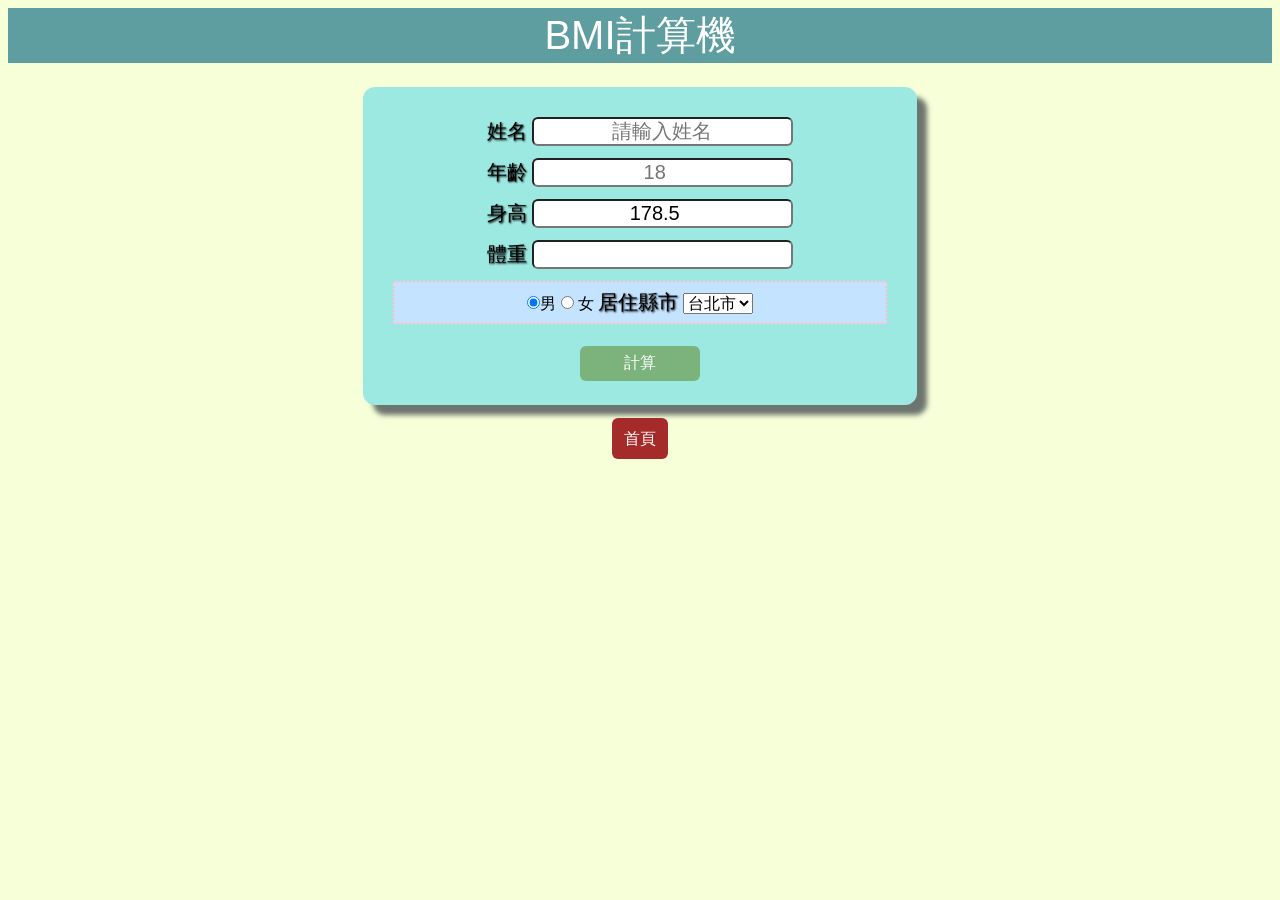
==== bmi.html @ 019f5798 "完成基礎元素取得方式" ====
<!DOCTYPE html>
<html lang="zh-Hant">

<head>
    <meta charset="UTF-8">
    <meta name="viewport" content="width=device-width, initial-scale=1.0">
    <title>BMI計算機</title>
    <link rel="stylesheet" href="css/style.css">
    <style>
        .main-title {
            color: rgb(255, 255, 255);
        }

        form {
            width: 40%;
            background-color: rgb(156, 233, 226);
            margin: 24px auto;
            padding: 24px;
            border-radius: 12px;
            box-shadow: 10px 10px 5px rgb(75, 83, 85, 0.8);
        }

        input {
            margin: 6px 0px;
            font-size: 20px;
            text-align: center;
            border-radius: 6px;
        }

        label {
            font-size: 20px;
            text-shadow: 1px 1px 2px;
        }

        select {
            font-size: 16px;
        }

        /* label文字大小 */
        /* 性別/居住縣市 使用div */
        .panel1 {
            background-color: rgb(195, 227, 255);
            padding: 6px;
            border: 2px dotted pink;
            margin: 6px;

        }

        button {
            margin-top: 1rem;
            width: 120px;
            height: 35px;
            background-color: rgb(124, 179, 124);
            border: none;
            font-size: 16px;
            border-radius: 6px;
            color: white;
        }

        button:hover {
            background-color: cadetblue;
            cursor: pointer;
        }

        a {
            background-color: brown;
            color: white;
            padding: 12px;
            border-radius: 6px;
            text-decoration: none;

        }


        .home-link {
            position: absolute;
            bottom: 16px;
            right: 16px;
            background-color: brown;
            color: white;
            padding: 8px 12px;
            border-radius: 6px;
            text-decoration: none;
            font-size: 14px;
        }

        a:hover {
            color: yellow;
        }

        @media screen and (max-width:1024px) {
            form {
                width: 60%;
            }

        }

        @media screen and (max-width:600px) {
            form {
                width: 80%;
            }

            .main-title {
                background-color: transparent;
                color: black;
            }

        }
    </style>



</head>

<body>
    <div class="main-title">BMI計算機</div>
    <form action="">
        <label for="username">姓名</label>
        <input id="username" name="username" type="text" placeholder="請輸入姓名"><br>
        <label for="age">年齡</label>
        <input id="age" name="age" type="number" placeholder="18"><br>
        <label for="height">身高</label>
        <input id="height" name="height" type="number" step="0.1" value="178.5"><br>
        <label for="weight">體重</label>
        <input id="weight" name="weight" type="number" step="0.1"><br>

        <div class="panel1">
            <input type="radio" name="sex" id="male" checked>男
            <input type="radio" name="sex" id="female"> 女

            <label for="county">居住縣市</label>
            <select name="county" id="county">
                <option value="台北市">台北市</option>
                <option value="新北市">新北市</option>
                <option value="桃園市">桃園市</option>
                <option value="台中市">台中市</option>
                <option value="台南市">台南市</option>
                <option value="高雄市">高雄市</option>
            </select>
        </div>

        <button type="button" onclick="calc()">計算</button>

    </form>
    <div id="result">




    </div>
    <a href="index.html">首頁</a>

    <script>
        const nameEl = document.querySelector("#username");
        const ageEl = document.querySelector("#age");
        const heightEl = document.querySelector("#height");
        const weightEl = document.querySelector("#weight");
        const countyEl = document.querySelector("#county");
        const sexEl = document.querySelector("input[name='sex']:checked");

        console.log(sexEl, countyEl.value, nameEl, ageEl, heightEl, weightEl, heightEl.value, weightEl.value);



        function calc() {
            let height = heightEl.value;
            let weight = weightEl.value;

            let bmi = getBmi(height, weight);
            console.log(bmi);
            document.querySelector("#result").innerHTML = `<h1>BMI:${bmi}</h1>`;

            "<h1>BMI:" + bmi + "</h1>";
        }


        // 函式宣告
        function getBmi(height, weight) {
            const bmi = weight / (height / 100) ** 2;
            return bmi.toFixed(2);
        }



    </script>
</body>

</html>
---- css/style.css ----
/* 共用css區 */

body {
    text-align: center;
    background-color: rgb(246, 255, 215);
    font-family: "標楷體", 'Arial Narrow Bold', sans-serif;
}

.title {
    color: blueviolet;
    font-family: 'Times New Roman', Times, serif;
    background-color: rgb(255, 219, 194);
    /* 1rem=>16px */
    font-size: 2rem;
    display: inline-block;
    width: 600px;
    margin: 10px 20px;
    padding: 6px;
    border: 1px solid rgb(214, 131, 131);
    border-radius: 6px;
}

/* . => class */
.main-title {
    background-color: cadetblue;
    font-size: 2.5rem;
    color: white;
    border: none;   
}
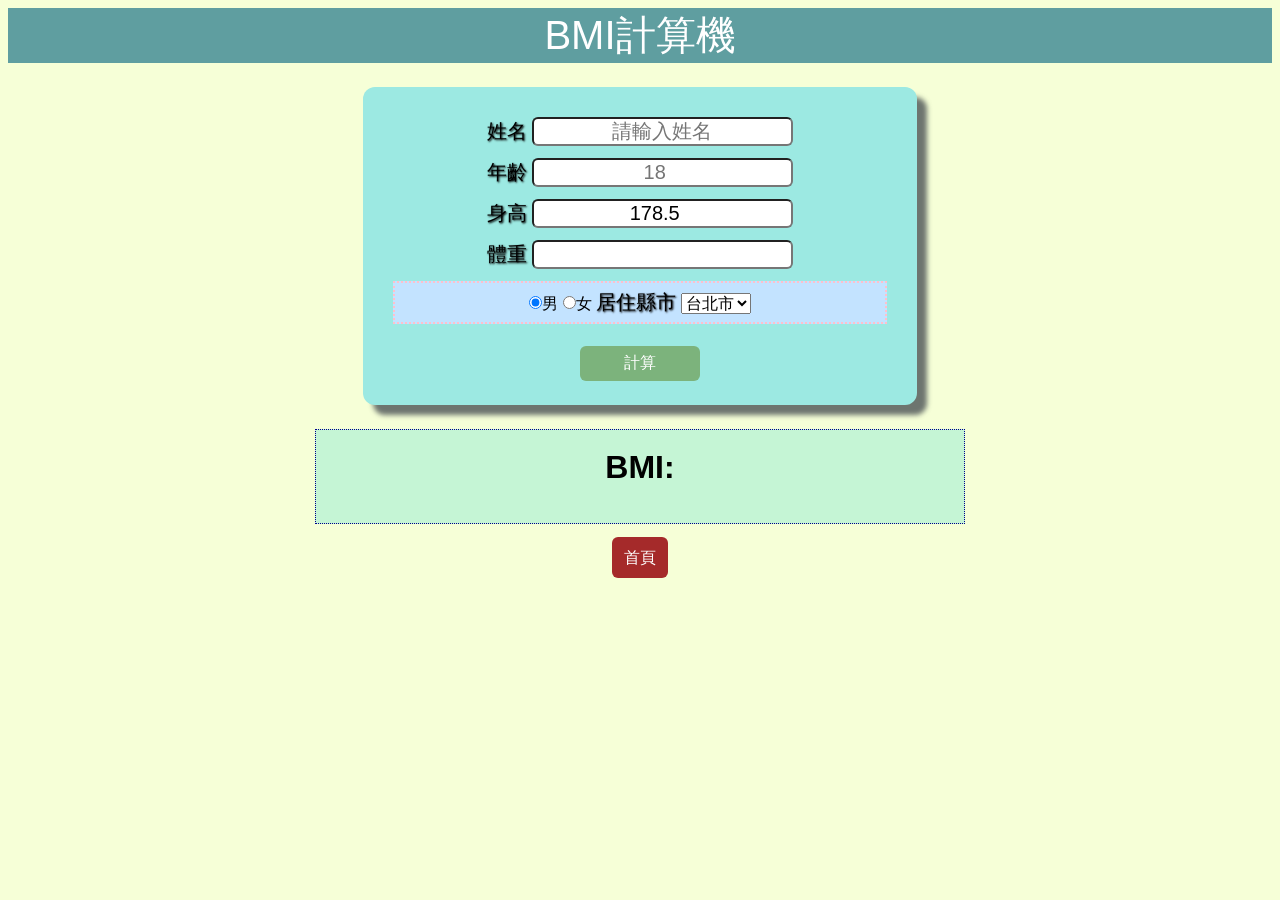
==== commit d89983ec: "完成邏輯計算跟輸出" ====
--- a/bmi.html
+++ b/bmi.html
@@ -88,6 +88,31 @@
             color: yellow;
         }
 
+        #result {
+            font-size: 2rem;
+            font-weight: bold;
+            background-color: rgb(197, 245, 213);
+            width: 600px;
+            margin: 24px auto;
+            padding: 12px 24px;
+            border: 1px dotted darkblue;
+        }
+
+        #info {
+            background-color: rgb(247, 191, 123);
+
+        }
+
+        .comment {
+            font-size: 1.5rem;
+            font-weight: 200;
+            font-family: 'Franklin Gothic Medium', 'Arial Narrow', Arial, sans-serif;
+        }
+
+        .bmi {
+            font-size: 2.5rem;
+        }
+
         @media screen and (max-width:1024px) {
             form {
                 width: 60%;
@@ -107,8 +132,6 @@
 
         }
     </style>
-
-
 
 </head>
 
@@ -125,8 +148,8 @@
         <input id="weight" name="weight" type="number" step="0.1"><br>
 
         <div class="panel1">
-            <input type="radio" name="sex" id="male" checked>男
-            <input type="radio" name="sex" id="female"> 女
+            <input type="radio" name="sex" id="male" checked value="男生">男
+            <input type="radio" name="sex" id="female" value="女生">女
 
             <label for="county">居住縣市</label>
             <select name="county" id="county">
@@ -142,11 +165,19 @@
         <button type="button" onclick="calc()">計算</button>
 
     </form>
+    <!-- 新增 id=>info -->
+    <!-- 將使用者的名字跟年齡/性別/縣市一行輸出(h2標籤可) -->
+    <div id="info">
+
+
+    </div>
     <div id="result">
-
-
-
-
+        BMI:<span class="bmi">
+
+        </span>
+        <p class="comment">
+
+        </p>
     </div>
     <a href="index.html">首頁</a>
 
@@ -156,21 +187,54 @@
         const heightEl = document.querySelector("#height");
         const weightEl = document.querySelector("#weight");
         const countyEl = document.querySelector("#county");
-        const sexEl = document.querySelector("input[name='sex']:checked");
-
-        console.log(sexEl, countyEl.value, nameEl, ageEl, heightEl, weightEl, heightEl.value, weightEl.value);
-
-
+
+        //console.log(sexEl.value, countyEl.value, nameEl, ageEl, heightEl, weightEl, heightEl.value, weightEl.value);
 
         function calc() {
             let height = heightEl.value;
             let weight = weightEl.value;
+            // 判斷height 跟 weight 要大於0跟是數值not isNan
+            // and ==> &&   or ==> ||
+            if (height <= 0 || weight <= 0) {
+                alert("請輸入正確數值!");
+                return;
+            }
+
+            // 取得最新的選取
+            const sexEl = document.querySelector("input[name='sex']:checked");
+            let userInfo = `${nameEl.value} 年齡:${ageEl.value} 姓別:${sexEl.value} 縣市:${countyEl.value}`;
+            console.log(userInfo);
+            document.querySelector("#info").innerHTML = `<h2>${userInfo}</h2>`;
 
             let bmi = getBmi(height, weight);
-            console.log(bmi);
-            document.querySelector("#result").innerHTML = `<h1>BMI:${bmi}</h1>`;
-
-            "<h1>BMI:" + bmi + "</h1>";
+            let result = getComment(bmi);
+
+            console.log(bmi, result[0], result[1]);
+
+            const bmiEl = document.querySelector(".bmi");
+            bmiEl.innerText = bmi;
+            bmiEl.style.color = result[1];
+            document.querySelector(".comment").innerText = result[0];
+        }
+
+        function getComment(bmi) {
+            let comment, color;
+            if (bmi < 18.5) {
+                comment = "「體重過輕」，需要多運動，均衡飲食，以增加體能，維持健康！";
+                color = "#1e90ff";
+
+            } else if (bmi < 24) {
+                comment = "恭喜！「健康體重」，要繼續保持！";
+                color = "green";
+            } else if (bmi < 27) {
+                comment = "「體重過重」了，要小心囉，趕快力行「健康體重管理」！";
+                color = "orange";
+            } else {
+                comment = "啊～「肥胖」，需要立刻力行「健康體重管理」囉！";
+                color = "red";
+            }
+
+            return [comment, color];
         }
 
 
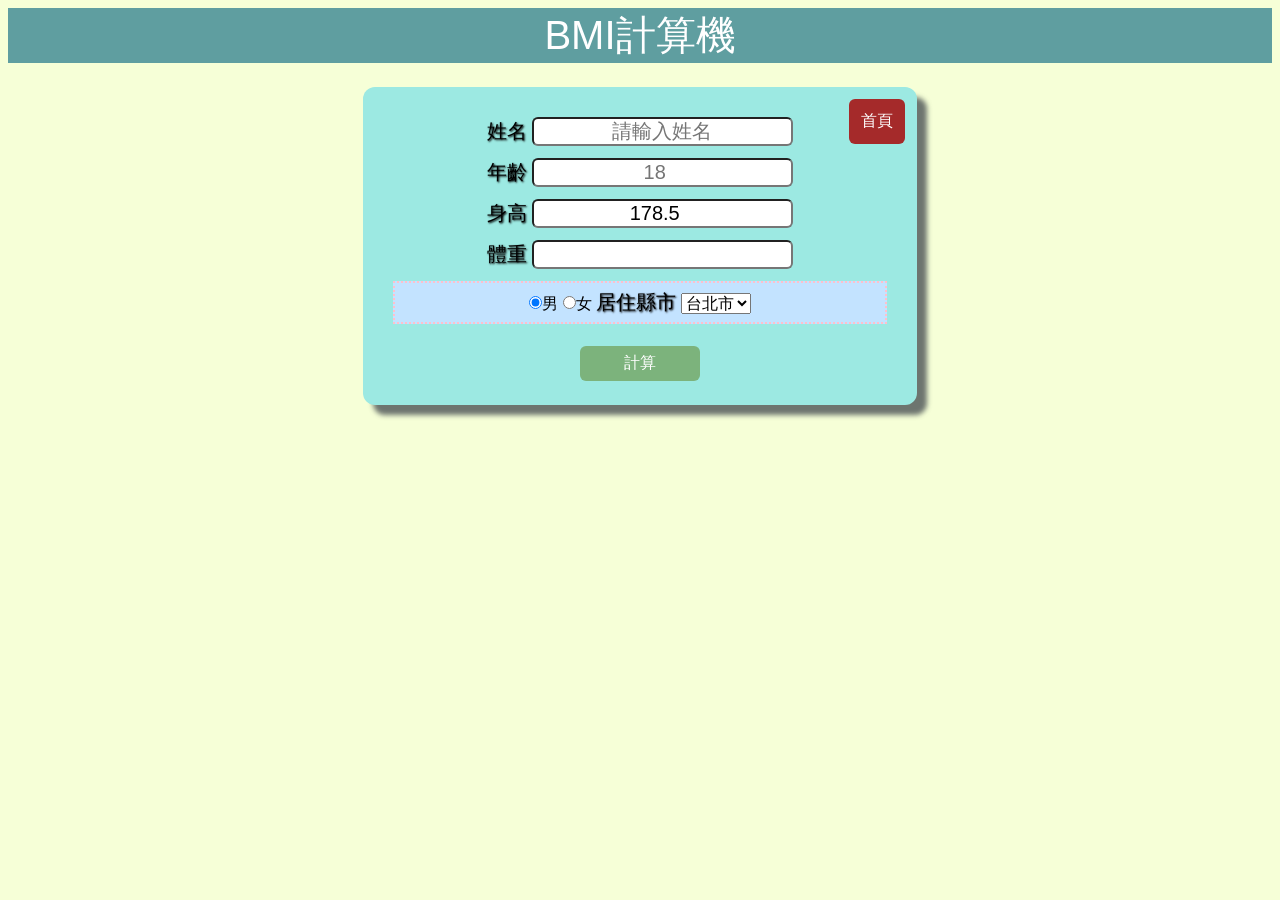
==== commit 4f3dcedf: "完成人數紀錄跟平均值計算" ====
--- a/bmi.html
+++ b/bmi.html
@@ -12,6 +12,7 @@
         }
 
         form {
+            position: relative;
             width: 40%;
             background-color: rgb(156, 233, 226);
             margin: 24px auto;
@@ -63,12 +64,15 @@
         }
 
         a {
+            /* 絕對位置(相對於relative) */
+            position: absolute;
             background-color: brown;
             color: white;
             padding: 12px;
             border-radius: 6px;
             text-decoration: none;
-
+            right: 12px;
+            top: 12px;
         }
 
 
@@ -100,7 +104,6 @@
 
         #info {
             background-color: rgb(247, 191, 123);
-
         }
 
         .comment {
@@ -137,6 +140,11 @@
 
 <body>
     <div class="main-title">BMI計算機</div>
+
+    <div id="record">
+
+    </div>
+
     <form action="">
         <label for="username">姓名</label>
         <input id="username" name="username" type="text" placeholder="請輸入姓名"><br>
@@ -163,7 +171,7 @@
         </div>
 
         <button type="button" onclick="calc()">計算</button>
-
+        <a href="index.html">首頁</a>
     </form>
     <!-- 新增 id=>info -->
     <!-- 將使用者的名字跟年齡/性別/縣市一行輸出(h2標籤可) -->
@@ -171,15 +179,13 @@
 
 
     </div>
-    <div id="result">
+    <div id="result" hidden="true">
         BMI:<span class="bmi">
-
         </span>
         <p class="comment">
-
         </p>
     </div>
-    <a href="index.html">首頁</a>
+
 
     <script>
         const nameEl = document.querySelector("#username");
@@ -188,7 +194,11 @@
         const weightEl = document.querySelector("#weight");
         const countyEl = document.querySelector("#county");
 
-        //console.log(sexEl.value, countyEl.value, nameEl, ageEl, heightEl, weightEl, heightEl.value, weightEl.value);
+        //物件
+        let data = {
+            total: 0,
+            count: 0
+        }
 
         function calc() {
             let height = heightEl.value;
@@ -200,6 +210,9 @@
                 return;
             }
 
+            // 取消隱藏
+            document.querySelector("#result").hidden = false;
+
             // 取得最新的選取
             const sexEl = document.querySelector("input[name='sex']:checked");
             let userInfo = `${nameEl.value} 年齡:${ageEl.value} 姓別:${sexEl.value} 縣市:${countyEl.value}`;
@@ -215,6 +228,14 @@
             bmiEl.innerText = bmi;
             bmiEl.style.color = result[1];
             document.querySelector(".comment").innerText = result[0];
+
+            //紀錄每次的bmi
+            data.total += Number(bmi);
+            data.count += 1;
+
+            console.log(data);
+            let avg = (data.total / data.count).toFixed(1);
+            document.querySelector("#record").innerHTML = `紀錄人數:${data.count} 平均BMI:${avg}`;
         }
 
         function getComment(bmi) {
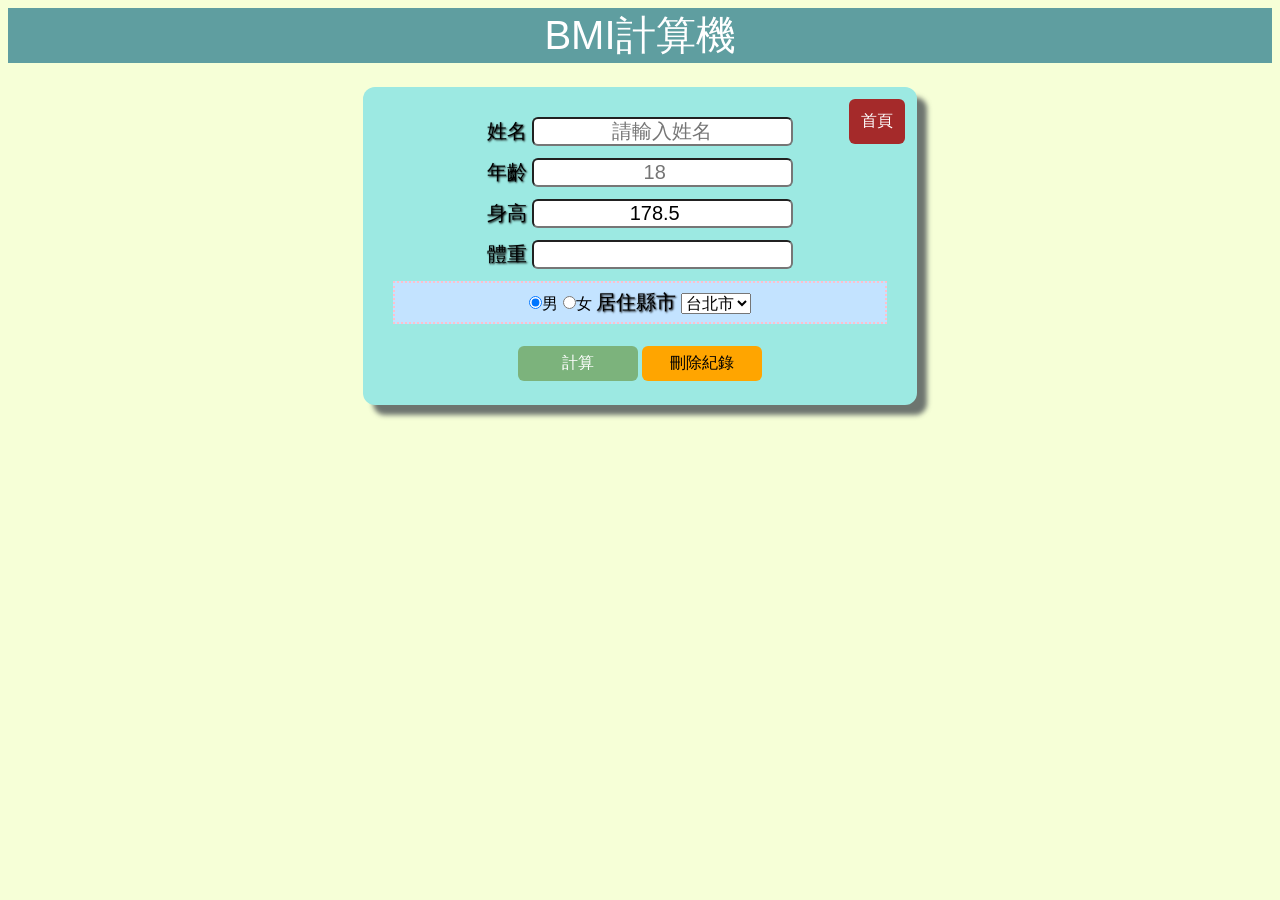
==== commit 4d326349: "完成localStorge儲存機制" ====
--- a/bmi.html
+++ b/bmi.html
@@ -106,6 +106,11 @@
             background-color: rgb(247, 191, 123);
         }
 
+        #record {
+            font-size: 32px;
+            margin-top: 24px;
+        }
+
         .comment {
             font-size: 1.5rem;
             font-weight: 200;
@@ -124,15 +129,27 @@
         }
 
         @media screen and (max-width:600px) {
+            .main-title {
+                color: yellow;
+            }
+
             form {
                 width: 80%;
             }
 
-            .main-title {
-                background-color: transparent;
-                color: black;
-            }
-
+            #record {
+                font-size: 24px;
+            }
+
+            #result {
+
+                font-size: 1rem;
+                width: 400px;
+                margin: 12px auto;
+                padding: 6px 12px;
+                border: 1px dotted darkblue;
+
+            }
         }
     </style>
 
@@ -140,7 +157,6 @@
 
 <body>
     <div class="main-title">BMI計算機</div>
-
     <div id="record">
 
     </div>
@@ -171,6 +187,8 @@
         </div>
 
         <button type="button" onclick="calc()">計算</button>
+        <button type="button" style="background-color:orange;color:black" id="deleteRecordBtn">刪除紀錄</button>
+
         <a href="index.html">首頁</a>
     </form>
     <!-- 新增 id=>info -->
@@ -185,20 +203,44 @@
         <p class="comment">
         </p>
     </div>
-
-
     <script>
         const nameEl = document.querySelector("#username");
         const ageEl = document.querySelector("#age");
         const heightEl = document.querySelector("#height");
         const weightEl = document.querySelector("#weight");
         const countyEl = document.querySelector("#county");
+        const deleteRecordBtnEl = document.querySelector("#deleteRecordBtn");
+
+        console.log(deleteRecordBtnEl);
+
+        deleteRecordBtnEl.addEventListener("click", function () {
+            localStorage.removeItem("record");
+            //刷新頁面
+            //window.location.href = "";
+            //清除資料
+            data.total = 0;
+            data.count = 0;
+            document.querySelector("#record").innerHTML = "";
+        });
+
 
         //物件
         let data = {
             total: 0,
             count: 0
         }
+
+        //將字串轉成物件
+        record = JSON.parse(localStorage.getItem("record"));
+        if (record) {
+            data = record;
+            //加入顯示紀錄動作
+            let avg = (data.total / data.count).toFixed(1);
+            document.querySelector("#record").innerHTML = `紀錄人數:${data.count} 平均BMI:${avg}`;
+        }
+
+        console.log(data);
+
 
         function calc() {
             let height = heightEl.value;
@@ -236,6 +278,10 @@
             console.log(data);
             let avg = (data.total / data.count).toFixed(1);
             document.querySelector("#record").innerHTML = `紀錄人數:${data.count} 平均BMI:${avg}`;
+
+            //本地網頁儲存(物件轉換成字串)
+            localStorage.setItem("record", JSON.stringify(data));
+
         }
 
         function getComment(bmi) {
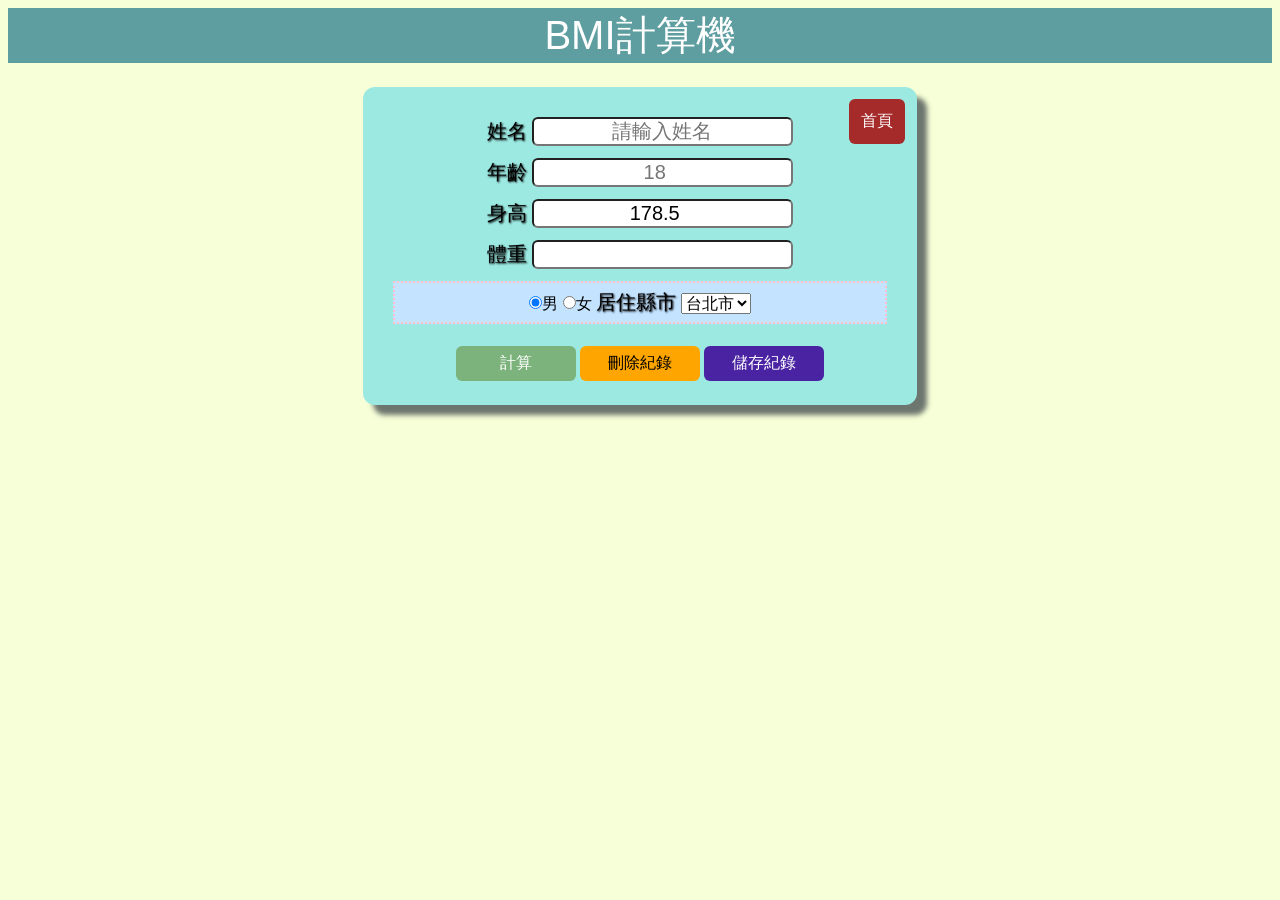
==== commit 724ac64b: "完成儲存json" ====
--- a/bmi.html
+++ b/bmi.html
@@ -6,153 +6,11 @@
     <meta name="viewport" content="width=device-width, initial-scale=1.0">
     <title>BMI計算機</title>
     <link rel="stylesheet" href="css/style.css">
+    <link rel="stylesheet" href="css/bmi.css">
     <style>
-        .main-title {
-            color: rgb(255, 255, 255);
-        }
-
-        form {
-            position: relative;
-            width: 40%;
-            background-color: rgb(156, 233, 226);
-            margin: 24px auto;
-            padding: 24px;
-            border-radius: 12px;
-            box-shadow: 10px 10px 5px rgb(75, 83, 85, 0.8);
-        }
-
-        input {
-            margin: 6px 0px;
-            font-size: 20px;
-            text-align: center;
-            border-radius: 6px;
-        }
-
-        label {
-            font-size: 20px;
-            text-shadow: 1px 1px 2px;
-        }
-
-        select {
-            font-size: 16px;
-        }
-
-        /* label文字大小 */
-        /* 性別/居住縣市 使用div */
-        .panel1 {
-            background-color: rgb(195, 227, 255);
-            padding: 6px;
-            border: 2px dotted pink;
-            margin: 6px;
-
-        }
-
-        button {
-            margin-top: 1rem;
-            width: 120px;
-            height: 35px;
-            background-color: rgb(124, 179, 124);
-            border: none;
-            font-size: 16px;
-            border-radius: 6px;
-            color: white;
-        }
-
-        button:hover {
-            background-color: cadetblue;
-            cursor: pointer;
-        }
-
-        a {
-            /* 絕對位置(相對於relative) */
-            position: absolute;
-            background-color: brown;
-            color: white;
-            padding: 12px;
-            border-radius: 6px;
-            text-decoration: none;
-            right: 12px;
-            top: 12px;
-        }
-
-
-        .home-link {
-            position: absolute;
-            bottom: 16px;
-            right: 16px;
-            background-color: brown;
-            color: white;
-            padding: 8px 12px;
-            border-radius: 6px;
-            text-decoration: none;
-            font-size: 14px;
-        }
-
-        a:hover {
-            color: yellow;
-        }
-
-        #result {
-            font-size: 2rem;
-            font-weight: bold;
-            background-color: rgb(197, 245, 213);
-            width: 600px;
-            margin: 24px auto;
-            padding: 12px 24px;
-            border: 1px dotted darkblue;
-        }
-
-        #info {
-            background-color: rgb(247, 191, 123);
-        }
-
-        #record {
-            font-size: 32px;
-            margin-top: 24px;
-        }
-
-        .comment {
-            font-size: 1.5rem;
-            font-weight: 200;
-            font-family: 'Franklin Gothic Medium', 'Arial Narrow', Arial, sans-serif;
-        }
-
-        .bmi {
-            font-size: 2.5rem;
-        }
-
-        @media screen and (max-width:1024px) {
-            form {
-                width: 60%;
-            }
-
-        }
-
-        @media screen and (max-width:600px) {
-            .main-title {
-                color: yellow;
-            }
-
-            form {
-                width: 80%;
-            }
-
-            #record {
-                font-size: 24px;
-            }
-
-            #result {
-
-                font-size: 1rem;
-                width: 400px;
-                margin: 12px auto;
-                padding: 6px 12px;
-                border: 1px dotted darkblue;
-
-            }
-        }
+
     </style>
-
+    <script src="js/bmi.js"></script>
 </head>
 
 <body>
@@ -160,7 +18,6 @@
     <div id="record">
 
     </div>
-
     <form action="">
         <label for="username">姓名</label>
         <input id="username" name="username" type="text" placeholder="請輸入姓名"><br>
@@ -188,6 +45,7 @@
 
         <button type="button" onclick="calc()">計算</button>
         <button type="button" style="background-color:orange;color:black" id="deleteRecordBtn">刪除紀錄</button>
+        <button type="button" style="background-color:rgb(74, 35, 163);" onclick="save()">儲存紀錄</button>
 
         <a href="index.html">首頁</a>
     </form>
@@ -203,6 +61,11 @@
         <p class="comment">
         </p>
     </div>
+
+    <div id="tableRecord">
+
+    </div>
+
     <script>
         const nameEl = document.querySelector("#username");
         const ageEl = document.querySelector("#age");
@@ -211,18 +74,54 @@
         const countyEl = document.querySelector("#county");
         const deleteRecordBtnEl = document.querySelector("#deleteRecordBtn");
 
-        console.log(deleteRecordBtnEl);
+        function save() {
+            //判斷是否有紀錄
+            let datas = JSON.parse(localStorage.getItem("datas"));
+            console.log(datas);
+
+            if (datas == null || datas.length == 0) {
+                alert("目前無紀錄!");
+                return;
+            }
+
+            //儲存JSON格式
+            let jsonStr = JSON.stringify(datas);
+            console.log(jsonStr);
+
+            //產生二進制物件
+            const blobData = new Blob([jsonStr], { type: "application/json" });
+            console.log(blobData);
+            const url = URL.createObjectURL(blobData);
+            console.log(url);
+
+            // 產生一個超連結
+            const a = document.createElement("a");
+            a.href = url;
+            a.download = "records.json";
+            document.body.appendChild(a);
+            //a.text = "download";
+            a.click();
+            document.body.removeChild(a);
+            URL.revokeObjectURL(url);
+        }
+
 
         deleteRecordBtnEl.addEventListener("click", function () {
+            if (!confirm("是否確定刪除?!")) {
+                return;
+            }
+
             localStorage.removeItem("record");
+            localStorage.removeItem("datas");
             //刷新頁面
             //window.location.href = "";
             //清除資料
             data.total = 0;
             data.count = 0;
+            datas = [];
             document.querySelector("#record").innerHTML = "";
+            document.querySelector("#tableRecord").innerHTML = "";
         });
-
 
         //物件
         let data = {
@@ -230,6 +129,8 @@
             count: 0
         }
 
+        //陣列
+        let datas = JSON.parse(localStorage.getItem("datas")) || [];
         //將字串轉成物件
         record = JSON.parse(localStorage.getItem("record"));
         if (record) {
@@ -239,24 +140,72 @@
             document.querySelector("#record").innerHTML = `紀錄人數:${data.count} 平均BMI:${avg}`;
         }
 
-        console.log(data);
-
+        if (datas.length > 0) {
+            renderTable(datas);
+        }
+
+        function addRow(data) {
+            return `
+            <tr>   
+                <td>${data.name}</td>
+                <td>${data.county}</td>
+                <td>${data.age}</td>
+                <td>${data.sex}</td>
+                <td>${data.height}</td>
+                <td>${data.weight}</td>
+                <td>${data.bmi}</td>
+            </tr>
+            `;
+        }
+
+        function renderTable(datas) {
+            tableData = "";
+            for (let i = 0; i < datas.length; i++) {
+                console.log(i + 1, datas[i]);
+                tableData += addRow(datas[i]);
+            }
+
+            let tableHtml = `
+              <table border="1px" >
+                <thead>
+                    <tr>
+                        <th>姓名</th>
+                        <th>縣市</th>
+                        <th>年齡</th>
+                        <th>性別</th>
+                        <th>身高</th>
+                        <th>體重</th>
+                        <th>BMI</th>
+                    </tr>
+                </thead>
+                <tbody>
+                ${tableData}
+                </tbody>           
+
+            </table>
+            `
+
+            //console.log(tableHtml);
+            document.querySelector("#tableRecord").innerHTML = tableHtml;
+        }
 
         function calc() {
+            // 取得最新的選取           
+            const sexEl = document.querySelector("input[name='sex']:checked");
             let height = heightEl.value;
             let weight = weightEl.value;
+            let name = nameEl.value;
+            let age = ageEl.value;
+            let sex = sexEl.value;
+            let county = countyEl.value;
             // 判斷height 跟 weight 要大於0跟是數值not isNan
             // and ==> &&   or ==> ||
             if (height <= 0 || weight <= 0) {
                 alert("請輸入正確數值!");
                 return;
             }
-
             // 取消隱藏
             document.querySelector("#result").hidden = false;
-
-            // 取得最新的選取
-            const sexEl = document.querySelector("input[name='sex']:checked");
             let userInfo = `${nameEl.value} 年齡:${ageEl.value} 姓別:${sexEl.value} 縣市:${countyEl.value}`;
             console.log(userInfo);
             document.querySelector("#info").innerHTML = `<h2>${userInfo}</h2>`;
@@ -278,40 +227,24 @@
             console.log(data);
             let avg = (data.total / data.count).toFixed(1);
             document.querySelector("#record").innerHTML = `紀錄人數:${data.count} 平均BMI:${avg}`;
-
             //本地網頁儲存(物件轉換成字串)
             localStorage.setItem("record", JSON.stringify(data));
-
-        }
-
-        function getComment(bmi) {
-            let comment, color;
-            if (bmi < 18.5) {
-                comment = "「體重過輕」，需要多運動，均衡飲食，以增加體能，維持健康！";
-                color = "#1e90ff";
-
-            } else if (bmi < 24) {
-                comment = "恭喜！「健康體重」，要繼續保持！";
-                color = "green";
-            } else if (bmi < 27) {
-                comment = "「體重過重」了，要小心囉，趕快力行「健康體重管理」！";
-                color = "orange";
-            } else {
-                comment = "啊～「肥胖」，需要立刻力行「健康體重管理」囉！";
-                color = "red";
-            }
-
-            return [comment, color];
-        }
-
-
-        // 函式宣告
-        function getBmi(height, weight) {
-            const bmi = weight / (height / 100) ** 2;
-            return bmi.toFixed(2);
-        }
-
-
+            //儲存單筆資料
+            let person = {
+                name: name,
+                age: age,
+                sex: sex,
+                county: county,
+                height: height,
+                weight: weight,
+                bmi: bmi
+            }
+
+            datas.push(person);
+            //儲存datas
+            localStorage.setItem("datas", JSON.stringify(datas));
+            renderTable(datas);
+        }
 
     </script>
 </body>
--- a/css/bmi.css
+++ b/css/bmi.css
@@ -0,0 +1,161 @@
+.main-title {
+    color: rgb(255, 255, 255);
+}
+
+form {
+    position: relative;
+    width: 40%;
+    background-color: rgb(156, 233, 226);
+    margin: 24px auto;
+    padding: 24px;
+    border-radius: 12px;
+    box-shadow: 10px 10px 5px rgb(75, 83, 85, 0.8);
+}
+
+input {
+    margin: 6px 0px;
+    font-size: 20px;
+    text-align: center;
+    border-radius: 6px;
+}
+
+label {
+    font-size: 20px;
+    text-shadow: 1px 1px 2px;
+}
+
+select {
+    font-size: 16px;
+}
+
+/* label文字大小 */
+/* 性別/居住縣市 使用div */
+.panel1 {
+    background-color: rgb(195, 227, 255);
+    padding: 6px;
+    border: 2px dotted pink;
+    margin: 6px;
+
+}
+
+button {
+    margin-top: 1rem;
+    width: 120px;
+    height: 35px;
+    background-color: rgb(124, 179, 124);
+    border: none;
+    font-size: 16px;
+    border-radius: 6px;
+    color: white;
+}
+
+button:hover {
+    background-color: cadetblue;
+    cursor: pointer;
+}
+
+a {
+    /* 絕對位置(相對於relative) */
+    position: absolute;
+    background-color: brown;
+    color: white;
+    padding: 12px;
+    border-radius: 6px;
+    text-decoration: none;
+    right: 12px;
+    top: 12px;
+}
+
+
+.home-link {
+    position: absolute;
+    bottom: 16px;
+    right: 16px;
+    background-color: brown;
+    color: white;
+    padding: 8px 12px;
+    border-radius: 6px;
+    text-decoration: none;
+    font-size: 14px;
+}
+
+a:hover {
+    color: yellow;
+}
+
+#result {
+    font-size: 2rem;
+    font-weight: bold;
+    background-color: rgb(197, 245, 213);
+    width: 600px;
+    margin: 24px auto;
+    padding: 12px 24px;
+    border: 1px dotted darkblue;
+}
+
+#info {
+    background-color: rgb(247, 191, 123);
+}
+
+#record {
+    font-size: 32px;
+    margin-top: 24px;
+}
+
+.comment {
+    font-size: 1.5rem;
+    font-weight: 200;
+    font-family: 'Franklin Gothic Medium', 'Arial Narrow', Arial, sans-serif;
+}
+
+.bmi {
+    font-size: 2.5rem;
+}
+
+
+table {
+    background-color: rgb(220, 255, 243);
+    margin: 0 auto;
+    width: 600px;
+    font-family: 'Courier New', Courier, monospace;
+    border-collapse: collapse;
+}
+
+th {
+
+    background-color: aqua;
+}
+
+@media screen and (max-width:1024px) {
+    form {
+        width: 60%;
+    }
+
+}
+
+@media screen and (max-width:600px) {
+    .main-title {
+        color: yellow;
+    }
+
+    form {
+        width: 80%;
+    }
+
+    #record {
+        font-size: 24px;
+    }
+
+    #result {
+        font-size: 1rem;
+        width: 400px;
+        margin: 12px auto;
+        padding: 6px 12px;
+        border: 1px dotted darkblue;
+
+    }
+
+    table {
+        width: 450px;
+    }
+}
